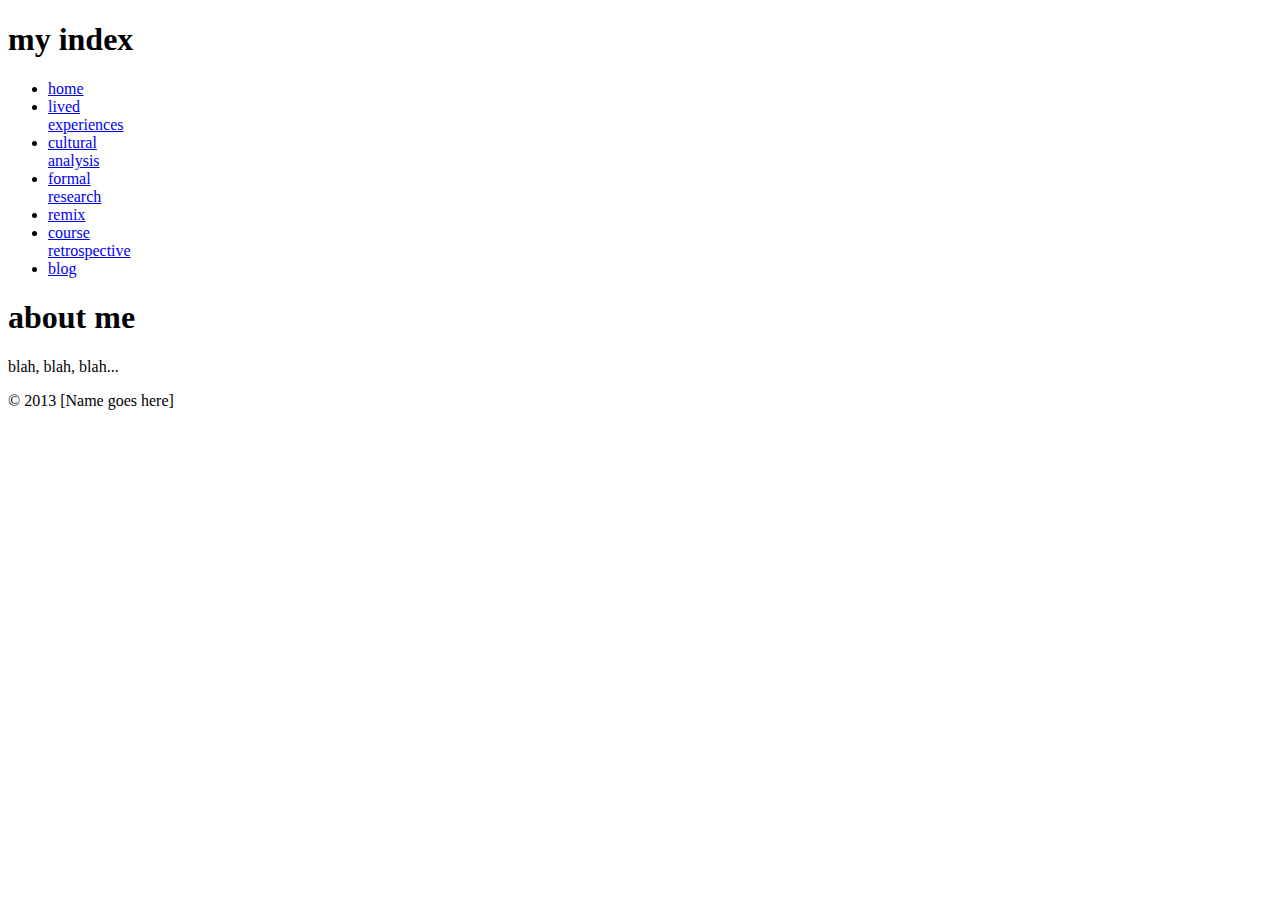
==== index.html @ cd258791 "Update index.html" ====
<!DOCTYPE HTML>
<head>
<meta name="description" content="Basic Portfolio">
<meta name="author" content="name goes here">
<meta charset="UTF-8">
<link type="text/css" rel="stylesheet" href="style.css">
<title>my portfolio</title>
</head>
<body>
	<content>
		<header>
		<h1>my index</h1>
		<ul id="nav">
			<li><a href="index.html">home</a></li>
			<li><a href="lived.html">lived <br />experiences</a></li>
			<li><a href="#">cultural <br />analysis</a></li>
			<li><a href="#">formal <br />research</a></li>
			<li><a href="#">remix</a></li>
			<li><a href="#">course <br />retrospective</a></li>
			<li><a href="blog.html">blog</a></li>
		</ul>
		</header>
		<main>
			<h1>about me</h1>
			<p>blah, blah, blah...</p>
		</main>
		<footer>
		<p>&copy; 2013 [Name goes here]</p>
		</footer>
	</content>
</body>
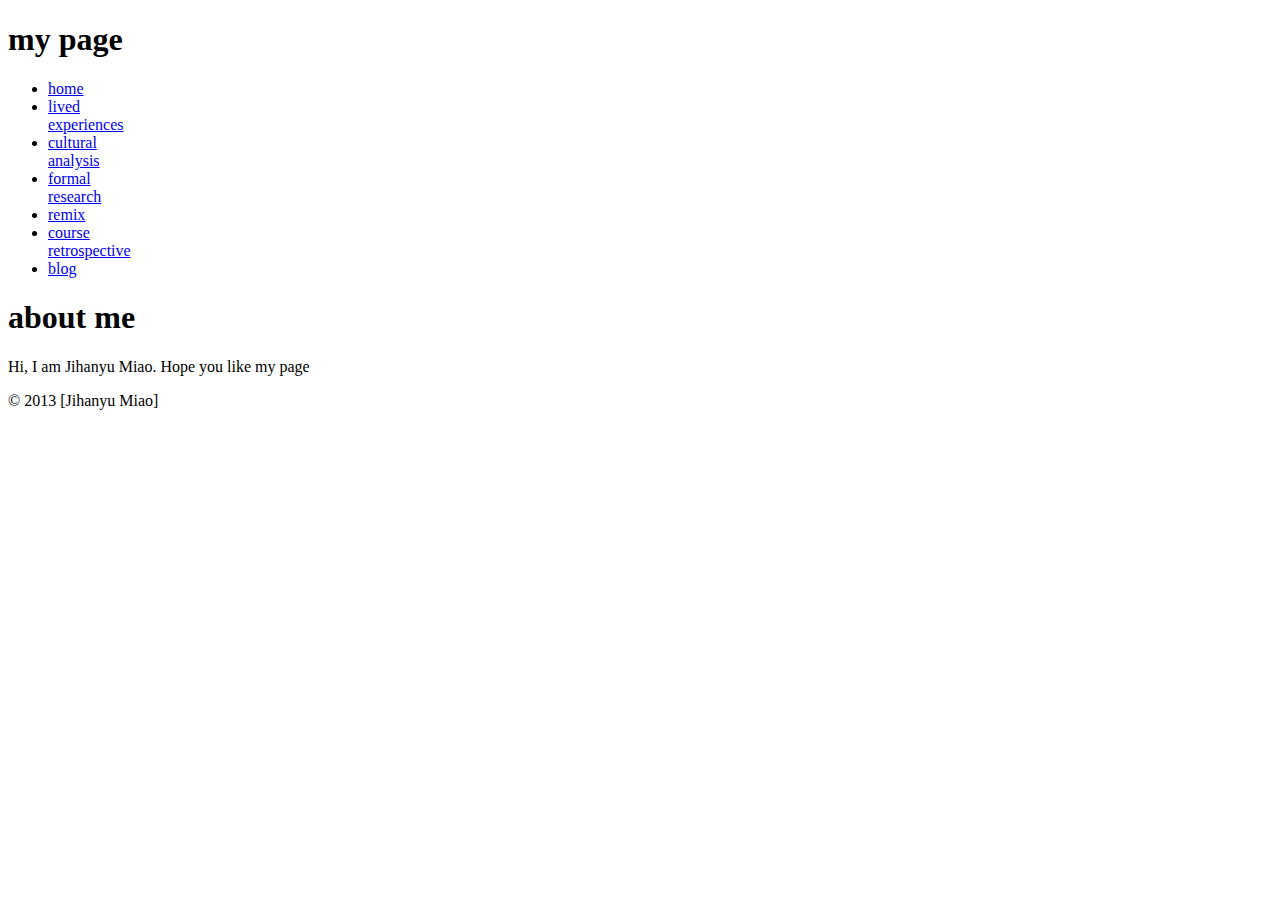
==== commit d9618671: "Update index.html" ====
--- a/index.html
+++ b/index.html
@@ -9,12 +9,12 @@
 <body>
 	<content>
 		<header>
-		<h1>my index</h1>
+		<h1>my page</h1>
 		<ul id="nav">
 			<li><a href="index.html">home</a></li>
 			<li><a href="lived.html">lived <br />experiences</a></li>
-			<li><a href="#">cultural <br />analysis</a></li>
-			<li><a href="#">formal <br />research</a></li>
+			<li><a href="cultural.html">cultural <br />analysis</a></li>
+			<li><a href="formal.html">formal <br />research</a></li>
 			<li><a href="#">remix</a></li>
 			<li><a href="#">course <br />retrospective</a></li>
 			<li><a href="blog.html">blog</a></li>
@@ -22,10 +22,10 @@
 		</header>
 		<main>
 			<h1>about me</h1>
-			<p>blah, blah, blah...</p>
+			<p>Hi, I am Jihanyu Miao. Hope you like my page</p>
 		</main>
 		<footer>
-		<p>&copy; 2013 [Name goes here]</p>
+		<p>&copy; 2013 [Jihanyu Miao]</p>
 		</footer>
 	</content>
 </body>	
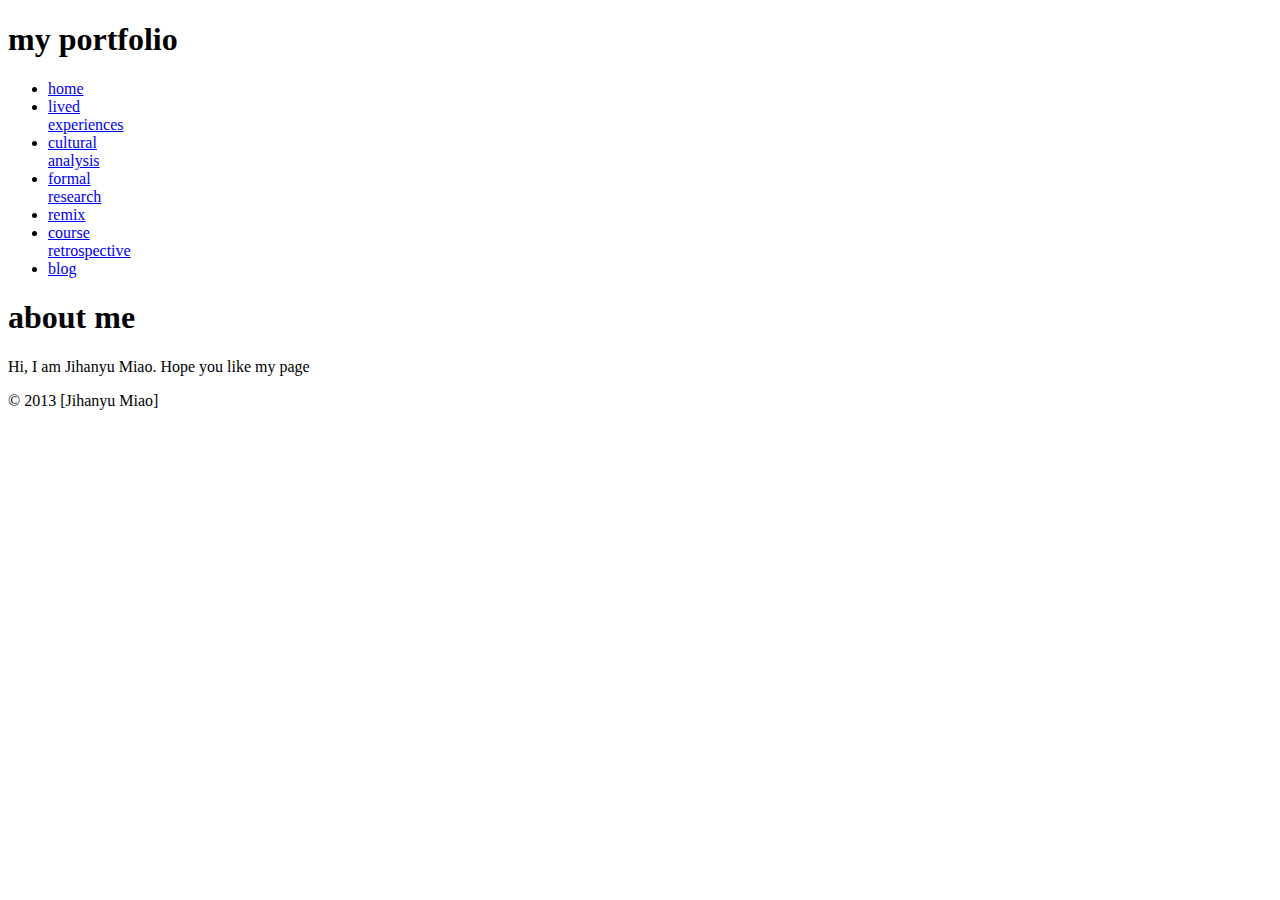
==== commit f011c50e: "Update index.html" ====
--- a/index.html
+++ b/index.html
@@ -3,23 +3,22 @@
 <meta name="description" content="Basic Portfolio">
 <meta name="author" content="name goes here">
 <meta charset="UTF-8">
+<title>lived experiences project | my portfolio</title>
 <link type="text/css" rel="stylesheet" href="style.css">
-<title>my portfolio</title>
 </head>
 <body>
-	<content>
-		<header>
-		<h1>my page</h1>
+	<header>
+		<h1>my portfolio</h1>
 		<ul id="nav">
 			<li><a href="index.html">home</a></li>
 			<li><a href="lived.html">lived <br />experiences</a></li>
-			<li><a href="cultural.html">cultural <br />analysis</a></li>
+			<li><a href="culture.html">cultural <br />analysis</a></li>
 			<li><a href="formal.html">formal <br />research</a></li>
-			<li><a href="#">remix</a></li>
+			<li><a href="remix.html">remix</a></li>
 			<li><a href="#">course <br />retrospective</a></li>
 			<li><a href="blog.html">blog</a></li>
 		</ul>
-		</header>
+	</header>
 		<main>
 			<h1>about me</h1>
 			<p>Hi, I am Jihanyu Miao. Hope you like my page</p>
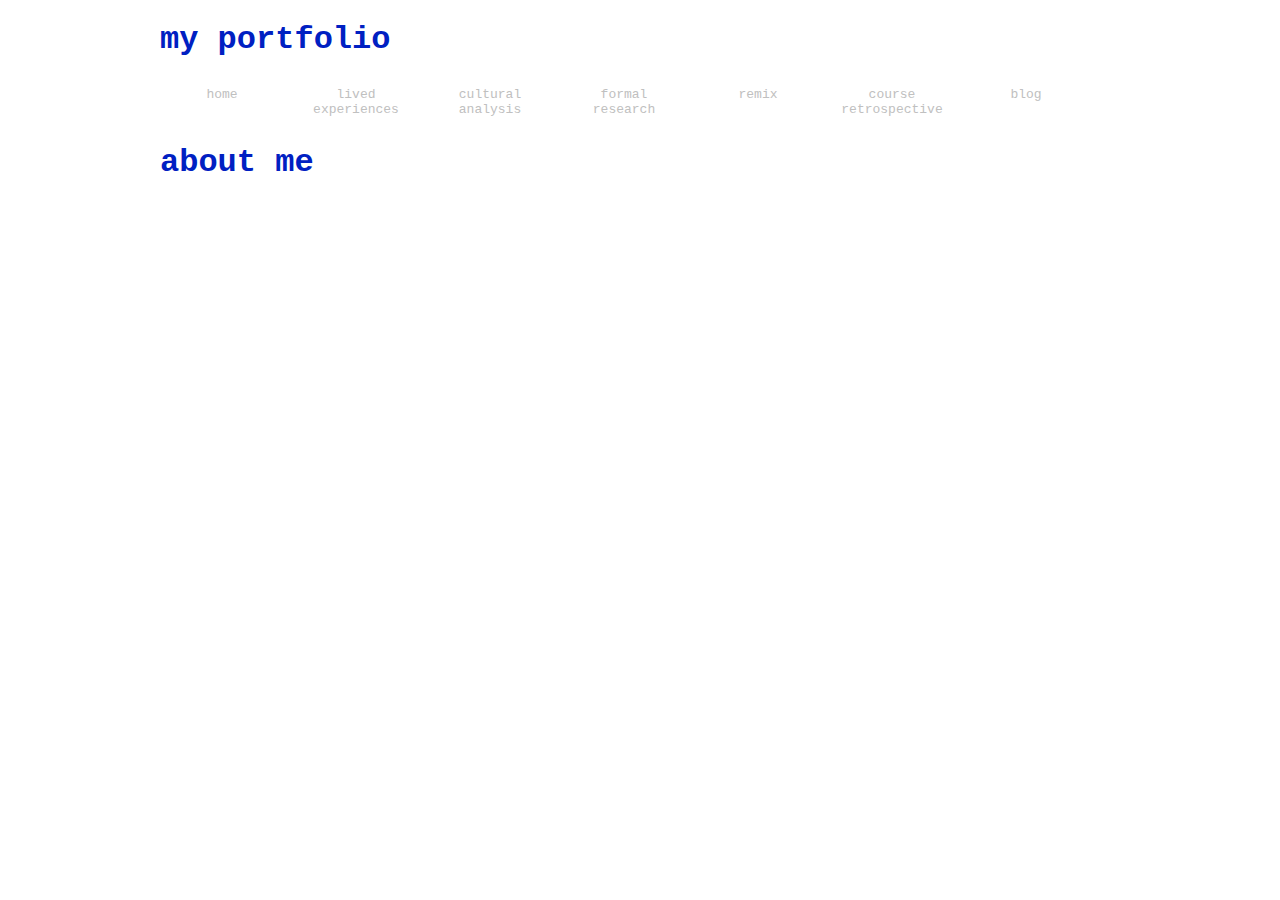
==== commit 0380e82c: "Update index.html" ====
--- a/index.html
+++ b/index.html
@@ -15,7 +15,7 @@
 			<li><a href="culture.html">cultural <br />analysis</a></li>
 			<li><a href="formal.html">formal <br />research</a></li>
 			<li><a href="remix.html">remix</a></li>
-			<li><a href="#">course <br />retrospective</a></li>
+			<li><a href="course.html">course <br />retrospective</a></li>
 			<li><a href="blog.html">blog</a></li>
 		</ul>
 	</header>
--- a/style.css
+++ b/style.css
@@ -0,0 +1,49 @@
+body {
+	color:#fff;
+	background:##726E6D;
+	font-family:Courier;
+	width:960px;
+	margin:auto;
+}
+
+
+header, main, footer {
+	clear:both;
+	margin-left:0;
+	
+}
+
+header, main h1 {
+	color:#0020C2;
+}
+
+a, a:visited {
+	color:#c0c0c0;
+	text-decoration:none;
+}
+
+a:hover {
+	color: #77ccee;
+	text-decoration: none;
+}
+
+#nav {
+	list-style: none;
+	width:960px;
+	margin-left:-40px;
+	
+}
+
+#nav li {
+	display:block;
+	float: left;
+	padding:5px;
+	margin-bottom:20px;
+	margin-right:10px;
+	height:30px;
+	width:110px;
+	text-align:center;
+	font-size:13px;
+	border: 2px solid white;
+	border-radius:10px;
+}
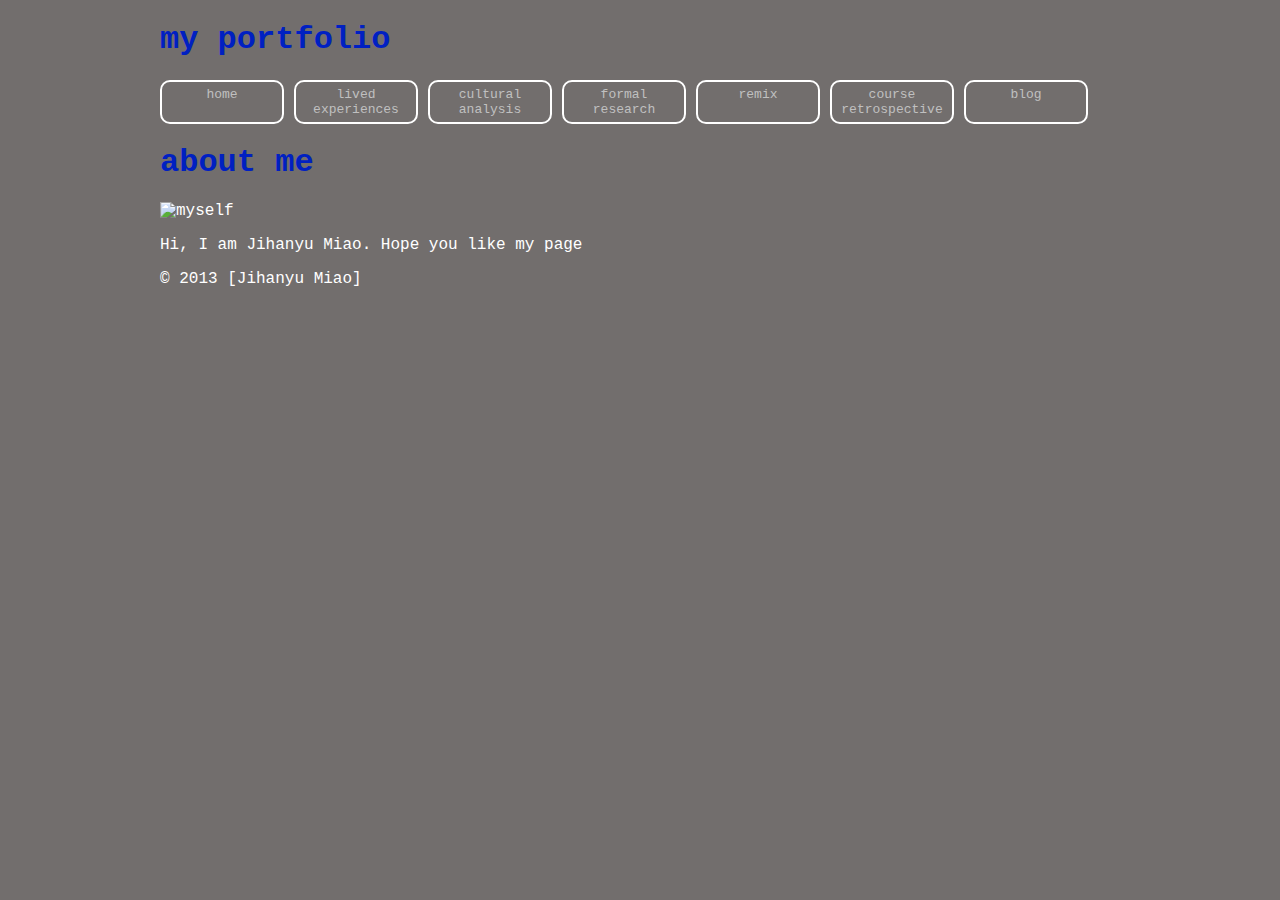
==== commit df19fd59: "11" ====
--- a/index.html
+++ b/index.html
@@ -21,6 +21,7 @@
 	</header>
 		<main>
 			<h1>about me</h1>
+			<p><img src="watashi.jpg" width="300" height="300" alt="myself" longdesc="watashi.jpg" /></p>
 			<p>Hi, I am Jihanyu Miao. Hope you like my page</p>
 		</main>
 		<footer>
--- a/style.css
+++ b/style.css
@@ -1,6 +1,6 @@
 body {
 	color:#fff;
-	background:##726E6D;
+	background:#726E6D;
 	font-family:Courier;
 	width:960px;
 	margin:auto;
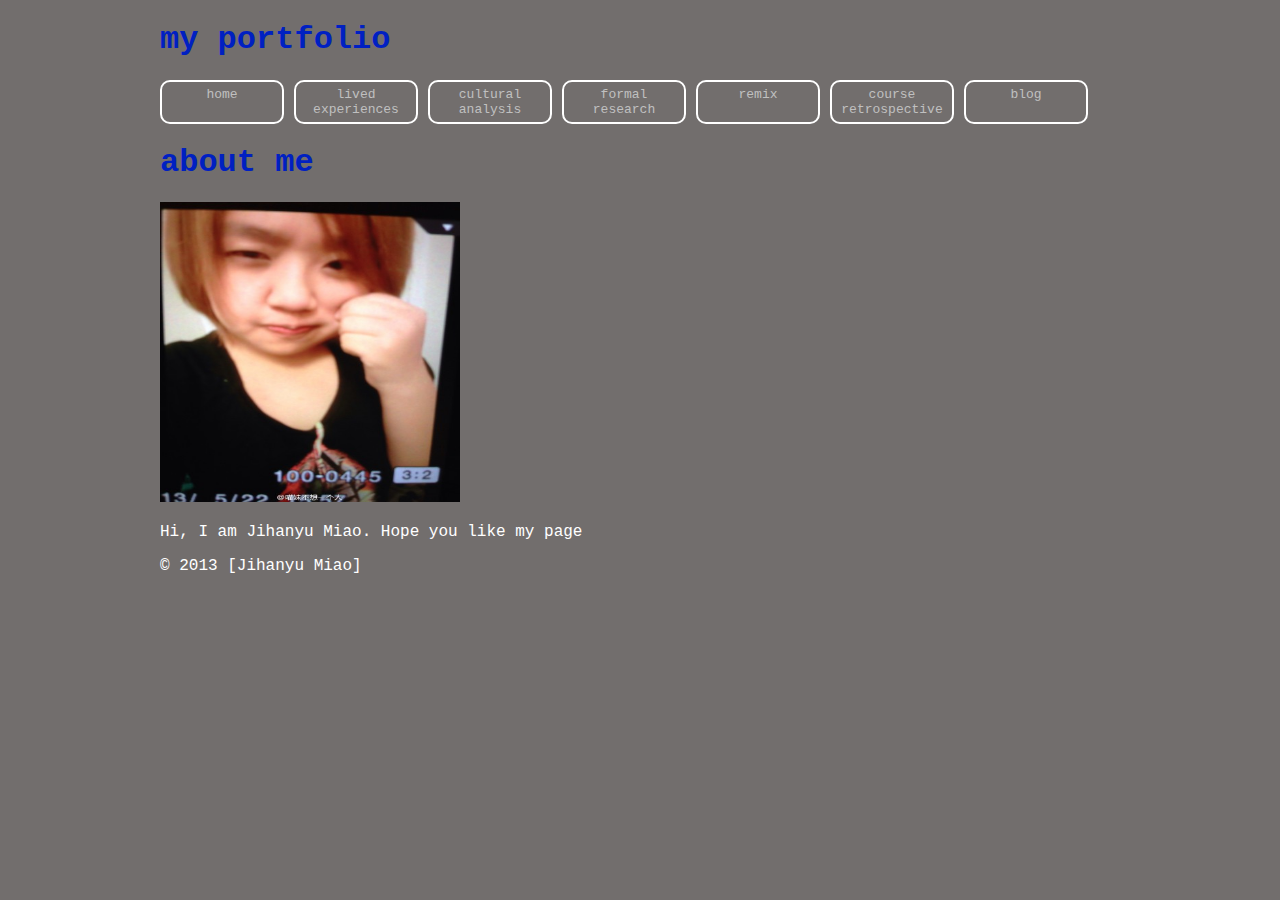
==== commit 789cfc48: "Update index.html" ====
--- a/index.html
+++ b/index.html
@@ -21,7 +21,7 @@
 	</header>
 		<main>
 			<h1>about me</h1>
-			<p><img src="watashi.jpg" width="300" height="300" alt="myself" longdesc="watashi.jpg" /></p>
+			<p><img src="WATASHI.jpg" width="300" height="300" alt="myself" longdesc="WATASHI.jpg" /></p>
 			<p>Hi, I am Jihanyu Miao. Hope you like my page</p>
 		</main>
 		<footer>
